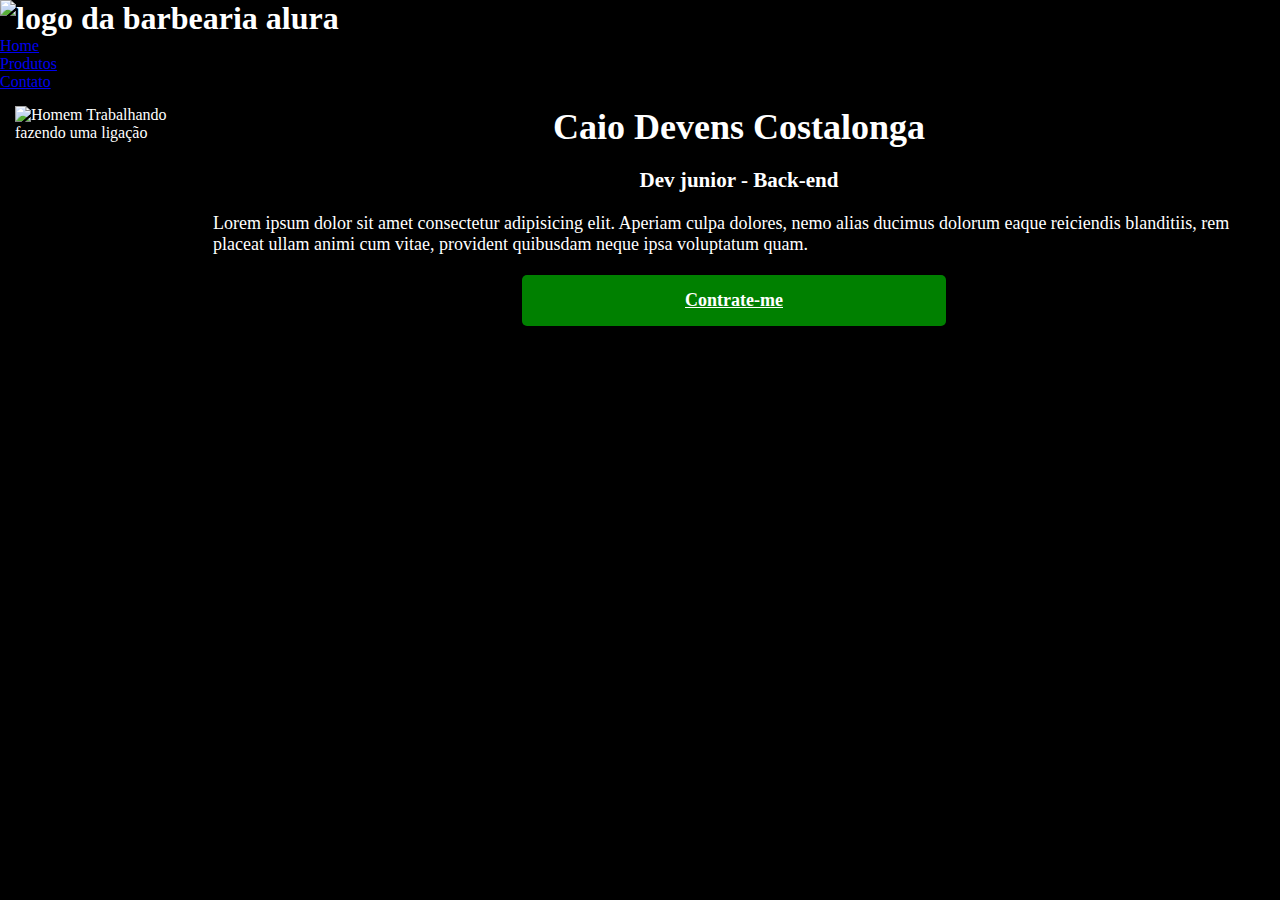
==== detalhes.html @ 9a3c3663 "Add files via upload" ====
<!DOCTYPE html>
<html lang="en">
<head>
    <meta charset="UTF-8">
    <meta http-equiv="X-UA-Compatible" content="IE=edge">
    <meta name="viewport" content="width=device-width, initial-scale=1.0">
    <link rel="stylesheet" href="detalhes.css">
    <title>CIMY-TecDevelopment</title>
</head>
<body>
    <header>
        <div class="caixa">
            <h1><img src="#" alt="logo da barbearia alura"></h1>
            <nav>
                <ul>
                    <li><a href="index.html">Home</a></li>
                    <li><a href="produto.html">Produtos</a></li>
                    <li><a href="contato.html">Contato</a></li>                
                </ul>
            </nav>
        </div>
    </header>
    <main>
        <section class="informacoes">
            <img src="./img/perfil.jpg" alt="Homem Trabalhando fazendo uma ligação" class="img-perfil">
            <div class="informacoes-texto">
                <h1 class="informacoes-itens titulo">Caio Devens Costalonga</h1>
                <h3 class="informacoes-itens">Dev junior - Back-end</h3>
                <p class="informacoes-itens">Lorem ipsum dolor sit amet consectetur adipisicing elit. Aperiam culpa dolores, nemo alias ducimus dolorum eaque reiciendis blanditiis, rem placeat ullam animi cum vitae, provident quibusdam neque ipsa voluptatum quam.</p>
                <a href="#" class="botao">Contrate-me</a>
            </div>
        </section>
    </main>    
    
</body>
</html>
---- detalhes.css ----
*{
    margin: 0;
    padding: 0;
}

body {
    background-color: #000000;
    color: #ffffff;
}

.informacoes {
    display: flex;     
    margin: 15px;
    /* border: 1px solid red; */
}

/* .img-perfil {} */

.informacoes-texto {
    display: flex;
    flex-direction: column;
    align-items: center;
    justify-content: center;
    font-size: 18px;
    
    /* border: 1px solid white;  */  
}

.informacoes-itens {
    /* border: 1px solid blue; */
    margin-bottom: 20px;
    margin-left: 10px;
}

.titulo {
    font-weight: bold;
}

.botao {
    width: 40%;
    padding: 15px 0;
    background: green;
    color: white;
    font-weight: bold;
    font-size: 18px;
    border: none;
    border-radius: 5px;
    transition: 1s all;
    cursor: pointer;
    text-align: center;
}
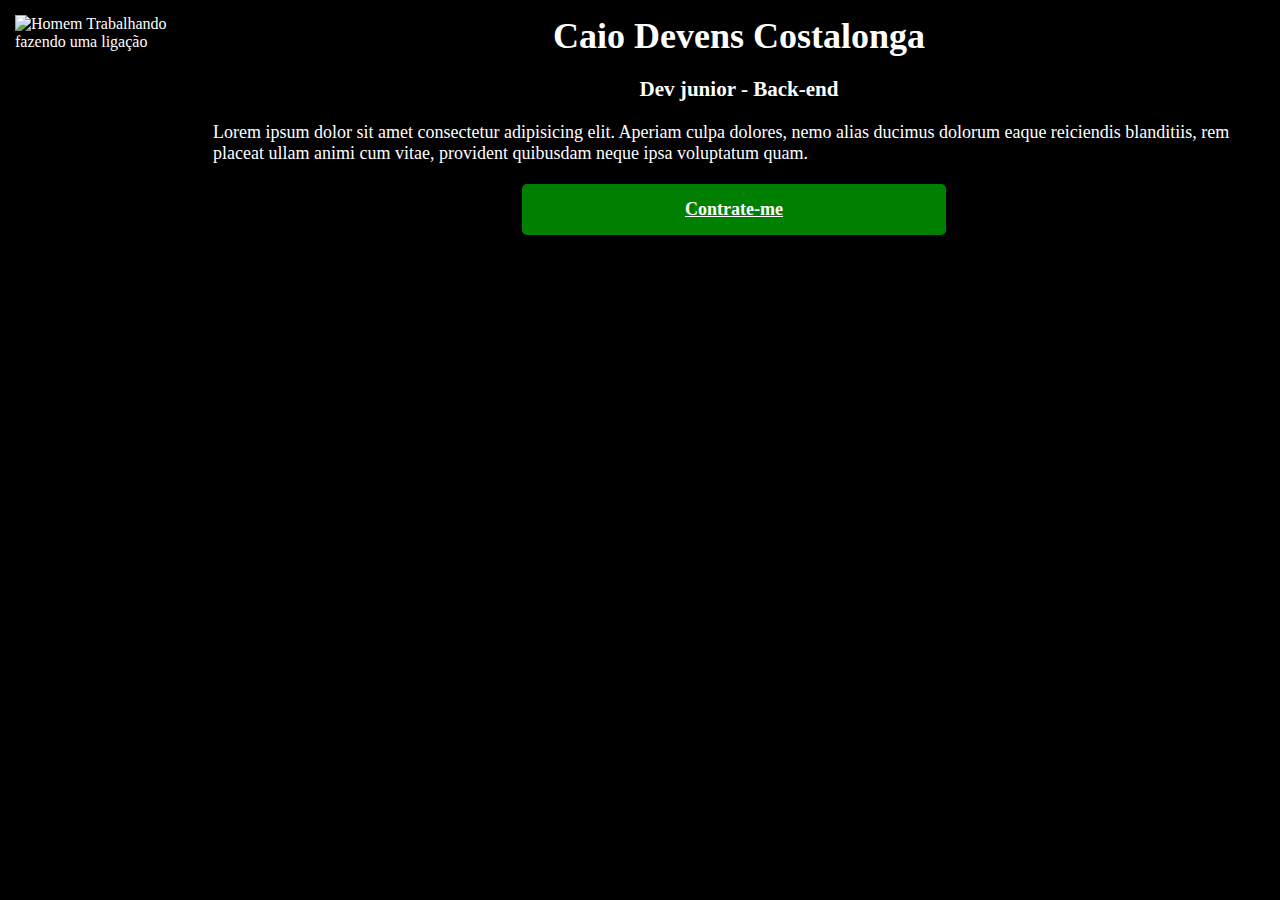
==== commit e18b07d6: "Update detalhes.html" ====
--- a/detalhes.html
+++ b/detalhes.html
@@ -8,18 +8,6 @@
     <title>CIMY-TecDevelopment</title>
 </head>
 <body>
-    <header>
-        <div class="caixa">
-            <h1><img src="#" alt="logo da barbearia alura"></h1>
-            <nav>
-                <ul>
-                    <li><a href="index.html">Home</a></li>
-                    <li><a href="produto.html">Produtos</a></li>
-                    <li><a href="contato.html">Contato</a></li>                
-                </ul>
-            </nav>
-        </div>
-    </header>
     <main>
         <section class="informacoes">
             <img src="./img/perfil.jpg" alt="Homem Trabalhando fazendo uma ligação" class="img-perfil">
@@ -33,4 +21,4 @@
     </main>    
     
 </body>
-</html>+</html>
